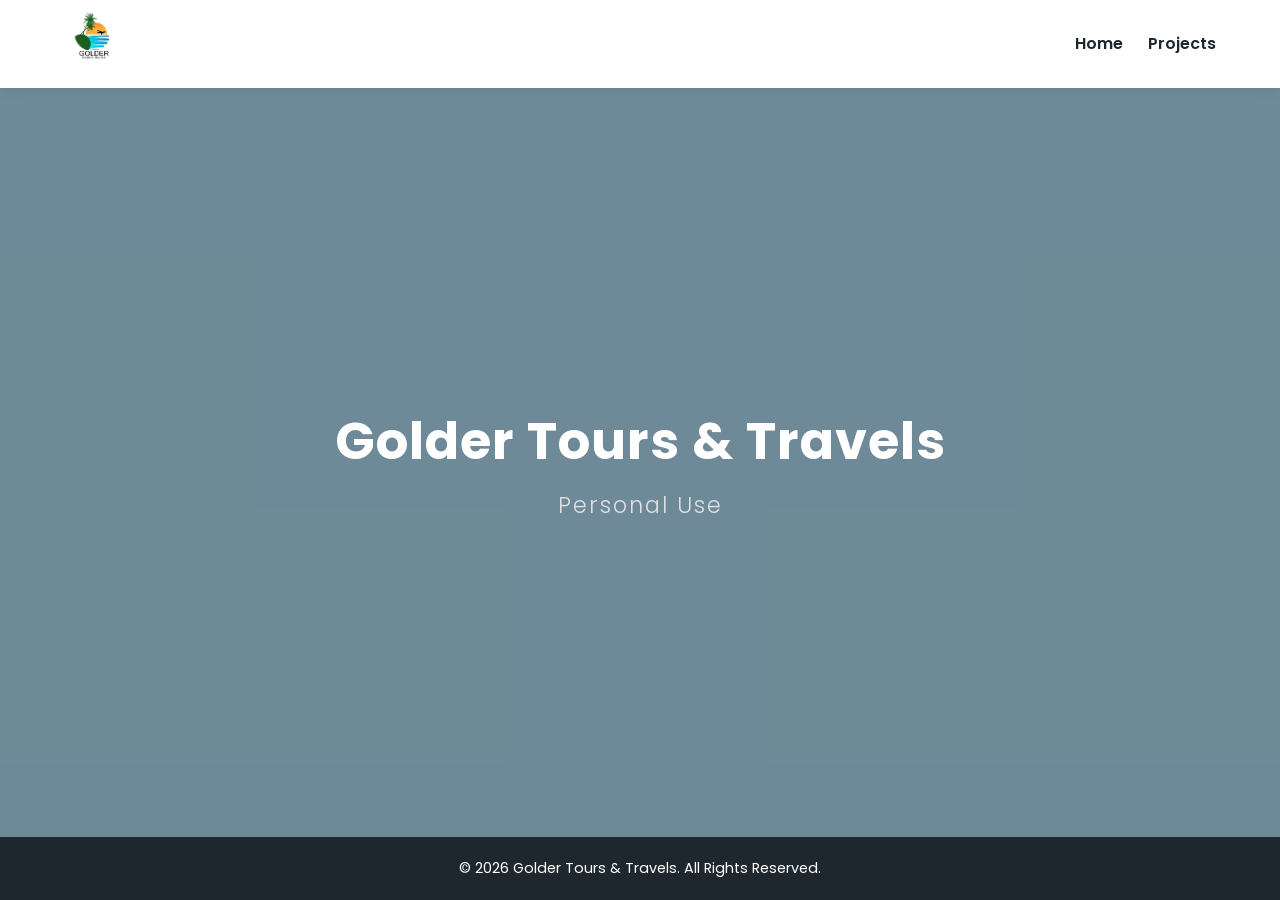
==== index.html @ b5471100 "Add files via upload" ====
<!DOCTYPE html>
<html lang="bn">
<head>
    <meta charset="UTF-8">
    <meta name="viewport" content="width=device-width, initial-scale=1.0">
    <title>Golder Tours & Travels</title>
    <link rel="stylesheet" href="style.css">
    <link href="https://fonts.googleapis.com/css2?family=Poppins:wght@300;400;600;700&display=swap" rel="stylesheet">
</head>
<body>

    <!-- Header & Navigation -->
    <header>
        <div class="container navbar">
            <div class="logo">
                <img src="logo.png" alt="Golder Tours & Travels Logo">
            </div>
            <nav>
                <ul>
                    <li><a href="index.html">Home</a></li>
                    <li><a href="projects.html">Projects</a></li>
                </ul>
            </nav>
        </div>
    </header>

    <!-- Hero Section -->
    <section class="hero">
        <div class="hero-overlay"></div>
        <div class="hero-content">
            <h1>Golder Tours & Travels</h1>
            <p class="subtitle">Personal Use</p>
        </div>
    </section>

    <!-- Footer -->
    <footer>
        <p>&copy; 2026 Golder Tours & Travels. All Rights Reserved.</p>
    </footer>

</body>
</html>
---- style.css ----
* {
    margin: 0;
    padding: 0;
    box-sizing: border-box;
    font-family: 'Poppins', sans-serif;
}

:root {
    --primary-green: #2d7a42;
    --ocean-blue: #00a8cc;
    --sunset-orange: #ff7e37;
    --dark-color: #1e272e;
    --light-bg: #f4f9f9;
}

body {
    background-color: var(--light-bg);
    color: var(--dark-color);
    line-height: 1.6;
    display: flex;
    flex-direction: column;
    min-height: 100vh;
}

.container {
    width: 90%;
    max-width: 1200px;
    margin: auto;
}

/* Header & Navbar */
header {
    background: #ffffff;
    box-shadow: 0 4px 12px rgba(0, 0, 0, 0.05);
    position: sticky;
    top: 0;
    z-index: 1000;
}

.navbar {
    display: flex;
    justify-content: space-between;
    align-items: center;
    padding: 10px 0;
}

.logo img {
    height: 60px;
}

nav ul {
    display: flex;
    list-style: none;
    align-items: center;
}

nav ul li {
    margin-left: 25px;
}

nav ul li a {
    text-decoration: none;
    color: var(--dark-color);
    font-weight: 600;
    transition: 0.3s;
}

nav ul li a:hover, nav ul li a.active-link {
    color: var(--ocean-blue);
}

/* Hero Section */
.hero {
    position: relative;
    background: url('https://images.unsplash.com/photo-1507525428034-b723cf961d3e?auto=format&fit=crop&w=1600&q=80') center/cover no-repeat;
    flex: 1;
    min-height: 80vh;
    display: flex;
    align-items: center;
    justify-content: center;
    text-align: center;
    color: white;
}

.hero-overlay {
    position: absolute;
    top: 0;
    left: 0;
    width: 100%;
    height: 100%;
    background: rgba(0, 48, 73, 0.55);
}

.hero-content {
    position: relative;
    z-index: 1;
}

.hero-content h1 {
    font-size: 3.2rem;
    margin-bottom: 5px;
    font-weight: 700;
    letter-spacing: 1px;
}

.hero-content .subtitle {
    font-size: 1.4rem;
    color: #e0e0e0;
    font-weight: 300;
    letter-spacing: 2px;
}

/* Projects Section Styling */
.projects {
    padding: 60px 0 80px 0;
    flex: 1;
}

.section-title {
    text-align: center;
    font-size: 2.2rem;
    margin-bottom: 40px;
}

.section-title span {
    color: var(--sunset-orange);
}

/* Project Cards Grid */
.project-grid {
    display: grid;
    grid-template-columns: repeat(auto-fit, minmax(280px, 1fr));
    gap: 25px;
}

.project-card {
    background: #ffffff;
    padding: 30px 20px;
    border-radius: 12px;
    text-decoration: none;
    color: var(--dark-color);
    box-shadow: 0 4px 15px rgba(0, 0, 0, 0.05);
    border: 1px solid #e0e0e0;
    transition: all 0.3s ease;
    display: flex;
    flex-direction: column;
    align-items: center;
    text-align: center;
}

.project-card:hover {
    transform: translateY(-8px);
    box-shadow: 0 10px 25px rgba(0, 168, 204, 0.2);
    border-color: var(--ocean-blue);
}

.card-icon {
    font-size: 2.5rem;
    margin-bottom: 15px;
}

.project-card h3 {
    font-size: 1.3rem;
    color: var(--dark-color);
    margin-bottom: 10px;
}

.view-link {
    font-size: 0.9rem;
    color: var(--ocean-blue);
    font-weight: 600;
}

.project-card:hover .view-link {
    color: var(--primary-green);
}

/* Footer */
footer {
    background: var(--dark-color);
    color: white;
    text-align: center;
    padding: 20px 0;
    font-size: 0.9rem;
    margin-top: auto;
}
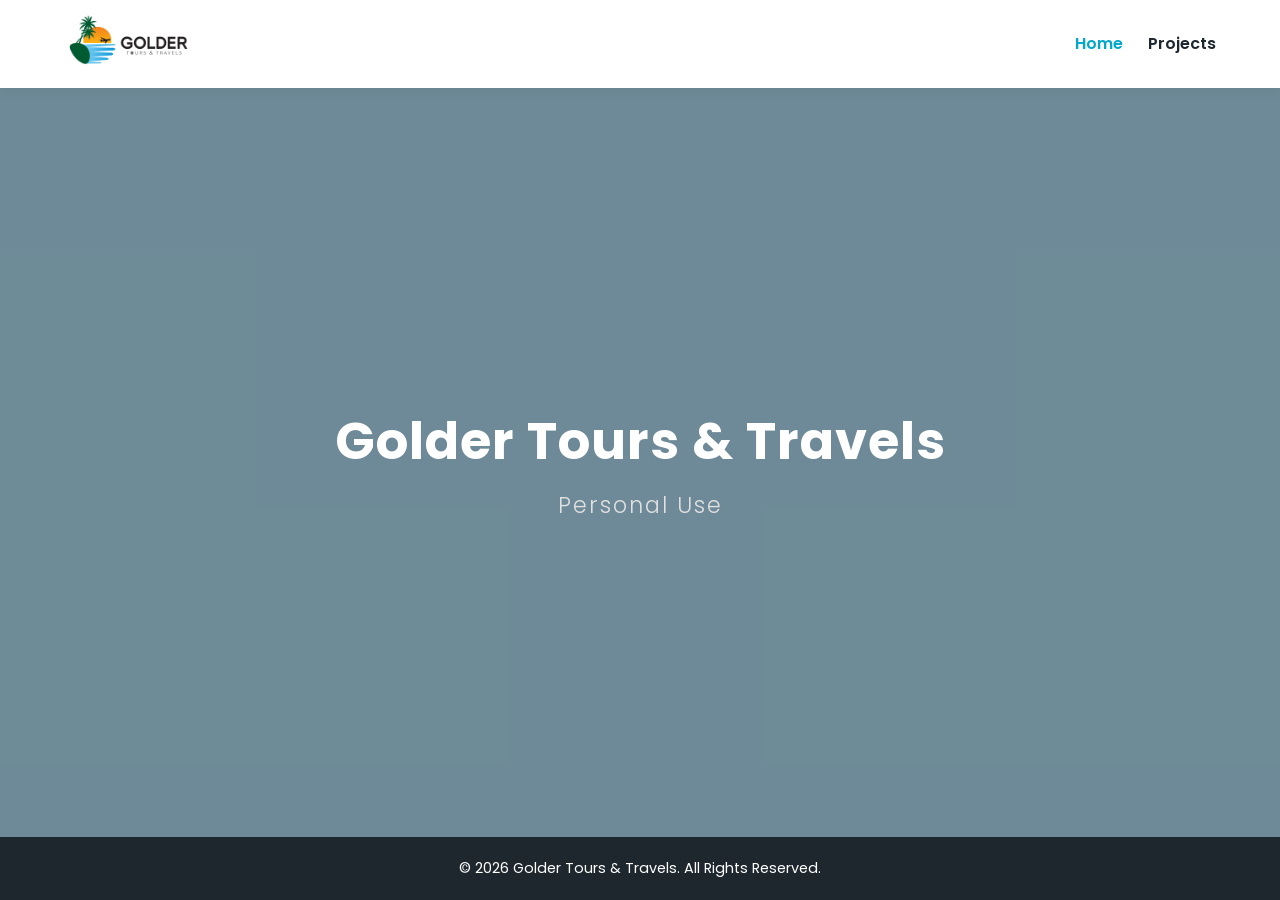
==== commit 6673497b: "Add files via upload" ====
--- a/index.html
+++ b/index.html
@@ -9,7 +9,6 @@
 </head>
 <body>
 
-    <!-- Header & Navigation -->
     <header>
         <div class="container navbar">
             <div class="logo">
@@ -17,14 +16,13 @@
             </div>
             <nav>
                 <ul>
-                    <li><a href="index.html">Home</a></li>
+                    <li><a href="index.html" class="active-link">Home</a></li>
                     <li><a href="projects.html">Projects</a></li>
                 </ul>
             </nav>
         </div>
     </header>
 
-    <!-- Hero Section -->
     <section class="hero">
         <div class="hero-overlay"></div>
         <div class="hero-content">
@@ -33,7 +31,6 @@
         </div>
     </section>
 
-    <!-- Footer -->
     <footer>
         <p>&copy; 2026 Golder Tours & Travels. All Rights Reserved.</p>
     </footer>
--- a/style.css
+++ b/style.css
@@ -28,7 +28,6 @@
     margin: auto;
 }
 
-/* Header & Navbar */
 header {
     background: #ffffff;
     box-shadow: 0 4px 12px rgba(0, 0, 0, 0.05);
@@ -69,7 +68,6 @@
     color: var(--ocean-blue);
 }
 
-/* Hero Section */
 .hero {
     position: relative;
     background: url('https://images.unsplash.com/photo-1507525428034-b723cf961d3e?auto=format&fit=crop&w=1600&q=80') center/cover no-repeat;
@@ -110,7 +108,6 @@
     letter-spacing: 2px;
 }
 
-/* Projects Section Styling */
 .projects {
     padding: 60px 0 80px 0;
     flex: 1;
@@ -126,7 +123,6 @@
     color: var(--sunset-orange);
 }
 
-/* Project Cards Grid */
 .project-grid {
     display: grid;
     grid-template-columns: repeat(auto-fit, minmax(280px, 1fr));
@@ -175,7 +171,6 @@
     color: var(--primary-green);
 }
 
-/* Footer */
 footer {
     background: var(--dark-color);
     color: white;
